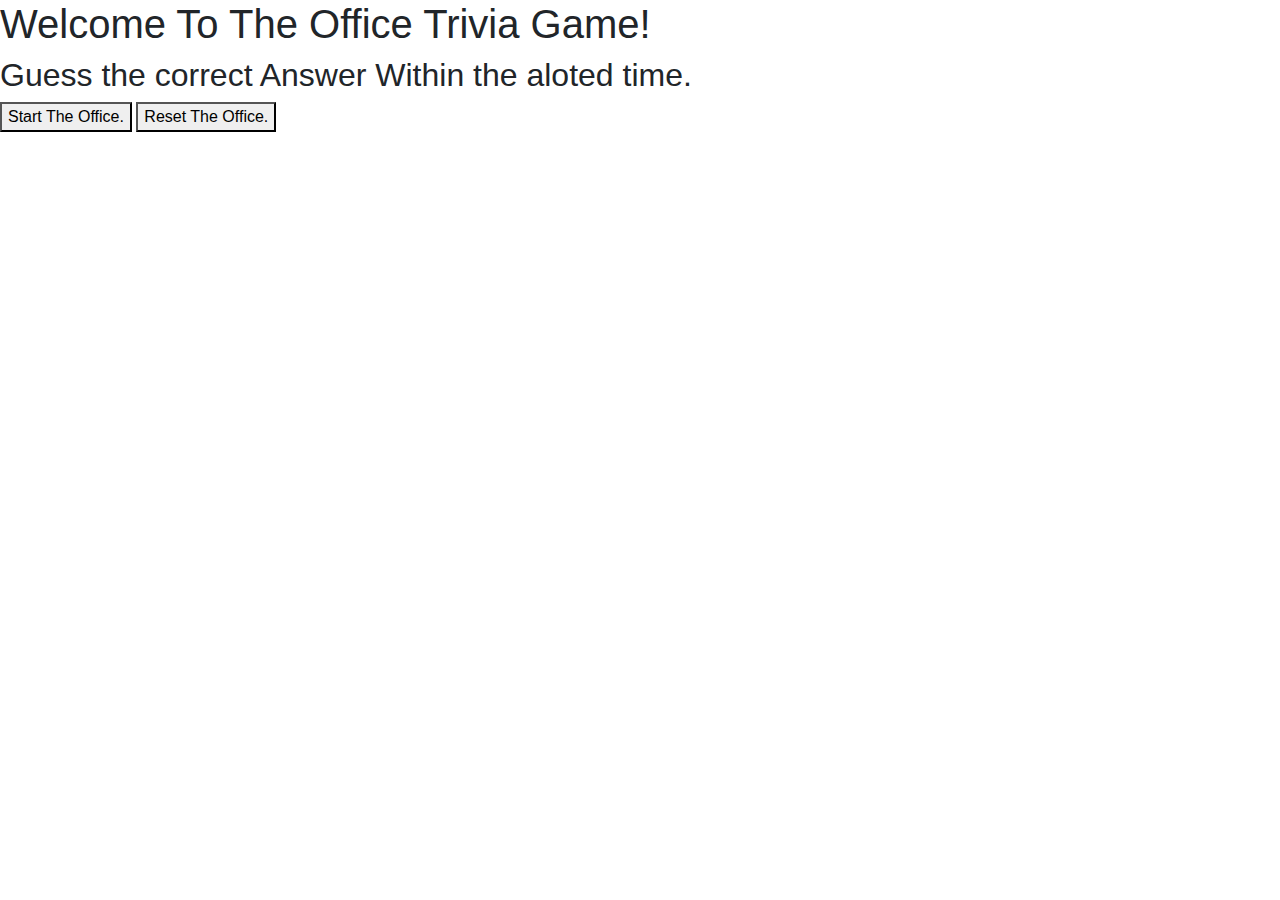
==== index.html @ 1c7dc203 "file changes" ====
<!doctype html>
<html lang="en">

<head>
    <title>Trivia Game</title>
    <!-- Required meta tags -->
    <meta charset="utf-8">
    <meta name="viewport" content="width=device-width, initial-scale=1, shrink-to-fit=no">

    <!-- Bootstrap CSS -->
    <link rel="stylesheet" href="https://stackpath.bootstrapcdn.com/bootstrap/4.3.1/css/bootstrap.min.css" integrity="sha384-ggOyR0iXCbMQv3Xipma34MD+dH/1fQ784/j6cY/iJTQUOhcWr7x9JvoRxT2MZw1T" crossorigin="anonymous">
    <link rel="stylesheet" type="text/css" href="./css/style.css">


</head>

<body>
    <!-- title and brief instructions -->
    <h1>Welcome To The Office Trivia Game!</h1>
    <h2>Guess the correct Answer Within the aloted time.</h2>
    <!-- section for the timer, the questions, and the answers -->
    <div class="container">
        <div class="Time"></div>
        <div class="question"></div>
        <div class="answer"></div>
    </div>
    <!-- toggle buttons for starting of the game and a reset button for reseting the starting of the game. -->
    <!-- Start button -->
    <button class="Start">Start The Office.</button>
    <!-- Reset button -->
    <button class="Reset">Reset The Office.</button>





    <script src="https://code.jquery.com/jquery-3.3.1.slim.min.js" integrity="sha384-q8i/X+965DzO0rT7abK41JStQIAqVgRVzpbzo5smXKp4YfRvH+8abtTE1Pi6jizo" crossorigin="anonymous"></script>
    <script src="https://cdnjs.cloudflare.com/ajax/libs/popper.js/1.14.7/umd/popper.min.js" integrity="sha384-UO2eT0CpHqdSJQ6hJty5KVphtPhzWj9WO1clHTMGa3JDZwrnQq4sF86dIHNDz0W1" crossorigin="anonymous"></script>
    <script src="https://stackpath.bootstrapcdn.com/bootstrap/4.3.1/js/bootstrap.min.js" integrity="sha384-JjSmVgyd0p3pXB1rRibZUAYoIIy6OrQ6VrjIEaFf/nJGzIxFDsf4x0xIM+B07jRM" crossorigin="anonymous"></script>
    <script type="text/javascript" src="./javascript/app.js"></script>
</body>

</html>
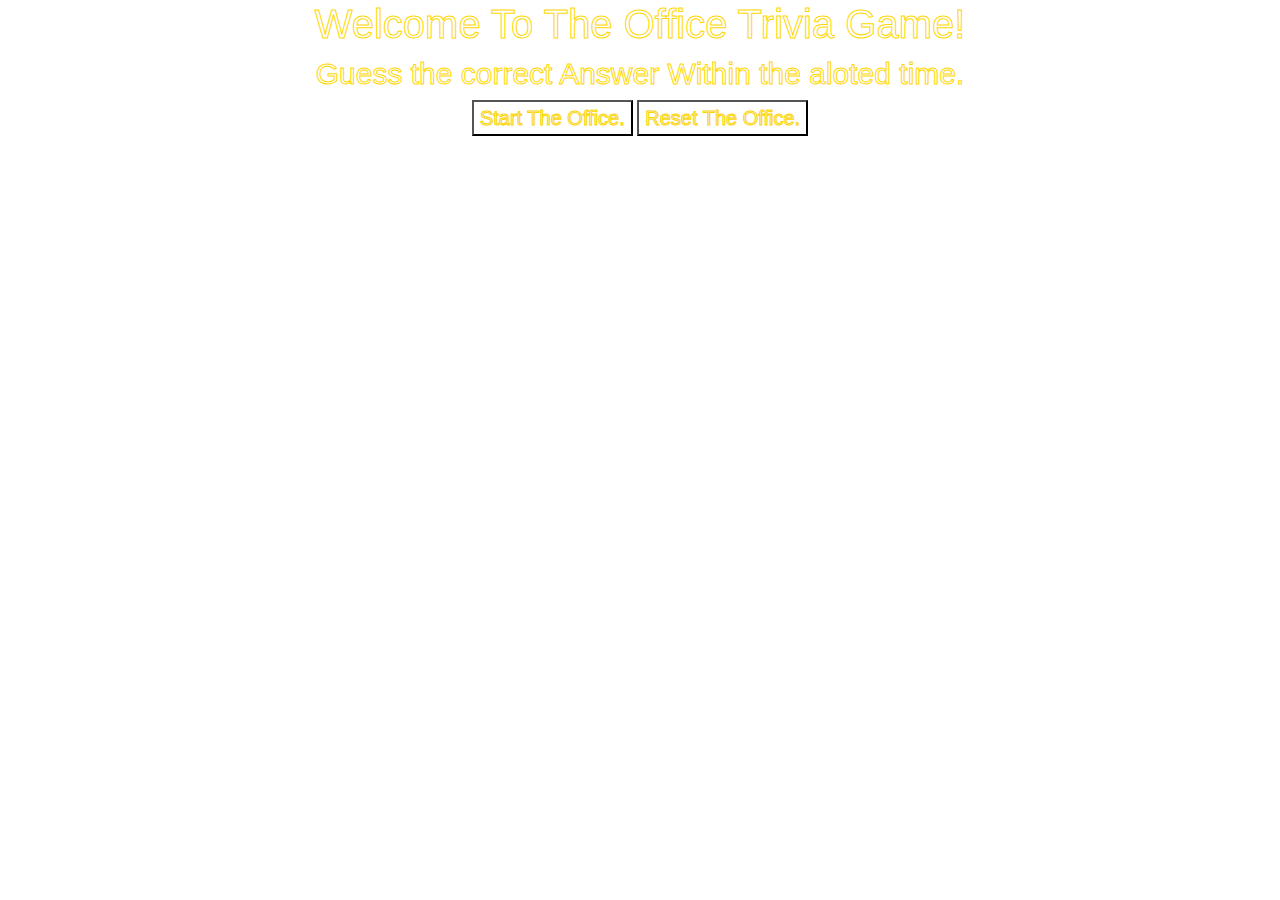
==== commit ba68676d: "Attemtping to debug" ====
--- a/index.html
+++ b/index.html
@@ -9,7 +9,7 @@
 
     <!-- Bootstrap CSS -->
     <link rel="stylesheet" href="https://stackpath.bootstrapcdn.com/bootstrap/4.3.1/css/bootstrap.min.css" integrity="sha384-ggOyR0iXCbMQv3Xipma34MD+dH/1fQ784/j6cY/iJTQUOhcWr7x9JvoRxT2MZw1T" crossorigin="anonymous">
-    <link rel="stylesheet" type="text/css" href="./css/style.css">
+    <link rel="stylesheet" type="text/css" href="assets/css/style.css">
 
 
 </head>
@@ -19,25 +19,25 @@
     <h1>Welcome To The Office Trivia Game!</h1>
     <h2>Guess the correct Answer Within the aloted time.</h2>
     <!-- section for the timer, the questions, and the answers -->
-    <div class="container">
-        <div class="Time"></div>
+    <div class=" container ">
+        <div class="time"></div>
         <div class="question"></div>
         <div class="answer"></div>
     </div>
     <!-- toggle buttons for starting of the game and a reset button for reseting the starting of the game. -->
     <!-- Start button -->
-    <button class="Start">Start The Office.</button>
+    <button class="start">Start The Office.</button>
     <!-- Reset button -->
-    <button class="Reset">Reset The Office.</button>
+    <button class="reset">Reset The Office.</button>
 
 
 
 
 
-    <script src="https://code.jquery.com/jquery-3.3.1.slim.min.js" integrity="sha384-q8i/X+965DzO0rT7abK41JStQIAqVgRVzpbzo5smXKp4YfRvH+8abtTE1Pi6jizo" crossorigin="anonymous"></script>
-    <script src="https://cdnjs.cloudflare.com/ajax/libs/popper.js/1.14.7/umd/popper.min.js" integrity="sha384-UO2eT0CpHqdSJQ6hJty5KVphtPhzWj9WO1clHTMGa3JDZwrnQq4sF86dIHNDz0W1" crossorigin="anonymous"></script>
-    <script src="https://stackpath.bootstrapcdn.com/bootstrap/4.3.1/js/bootstrap.min.js" integrity="sha384-JjSmVgyd0p3pXB1rRibZUAYoIIy6OrQ6VrjIEaFf/nJGzIxFDsf4x0xIM+B07jRM" crossorigin="anonymous"></script>
-    <script type="text/javascript" src="./javascript/app.js"></script>
+    <script src="https://code.jquery.com/jquery-3.3.1.slim.min.js " integrity="sha384-q8i/X+965DzO0rT7abK41JStQIAqVgRVzpbzo5smXKp4YfRvH+8abtTE1Pi6jizo " crossorigin="anonymous "></script>
+    <script src="https://cdnjs.cloudflare.com/ajax/libs/popper.js/1.14.7/umd/popper.min.js " integrity="sha384-UO2eT0CpHqdSJQ6hJty5KVphtPhzWj9WO1clHTMGa3JDZwrnQq4sF86dIHNDz0W1 " crossorigin="anonymous "></script>
+    <script src="https://stackpath.bootstrapcdn.com/bootstrap/4.3.1/js/bootstrap.min.js " integrity="sha384-JjSmVgyd0p3pXB1rRibZUAYoIIy6OrQ6VrjIEaFf/nJGzIxFDsf4x0xIM+B07jRM " crossorigin="anonymous "></script>
+    <script type="text/javascript " src="assets/javascript/app.js"></script>
 </body>
 
 </html>--- a/assets/css/style.css
+++ b/assets/css/style.css
@@ -0,0 +1,47 @@
+body {
+    text-align: center;
+    background-image: url(https://images.unsplash.com/photo-1552318415-cc99d956c134?ixlib=rb-1.2.1&ixid=eyJhcHBfaWQiOjEyMDd9&auto=format&fit=crop&w=676&q=80);
+    background-size: 1300px;
+}
+
+h1 {
+    font-size: 40px;
+    color: transparent;
+    -webkit-text-stroke: 1px gold;
+    background-image: url(../images/checkerd.jpg);
+    -webkit-background-clip: text;
+    background-position: 0;
+    animation: back 20s linear;
+}
+
+h2 {
+    font-size: 30px;
+    color: transparent;
+    -webkit-text-stroke: 1px gold;
+    background-image: url(../images/checkerd.jpg);
+    -webkit-background-clip: text;
+    background-position: 0;
+    animation: back 20s linear;
+}
+
+h3 {
+    font-family: 'Times New Roman', Times, serif;
+    color: black;
+    background-color: gold;
+}
+
+button {
+    font-size: 20px;
+    color: transparent;
+    -webkit-text-stroke: 1px gold;
+    background-image: url(../images/checkerd.jpg);
+    -webkit-background-clip: text;
+    background-position: 0;
+    animation: back 20s linear;
+}
+
+@keyframes back {
+    100% {
+        background-position: 2000px 0;
+    }
+}